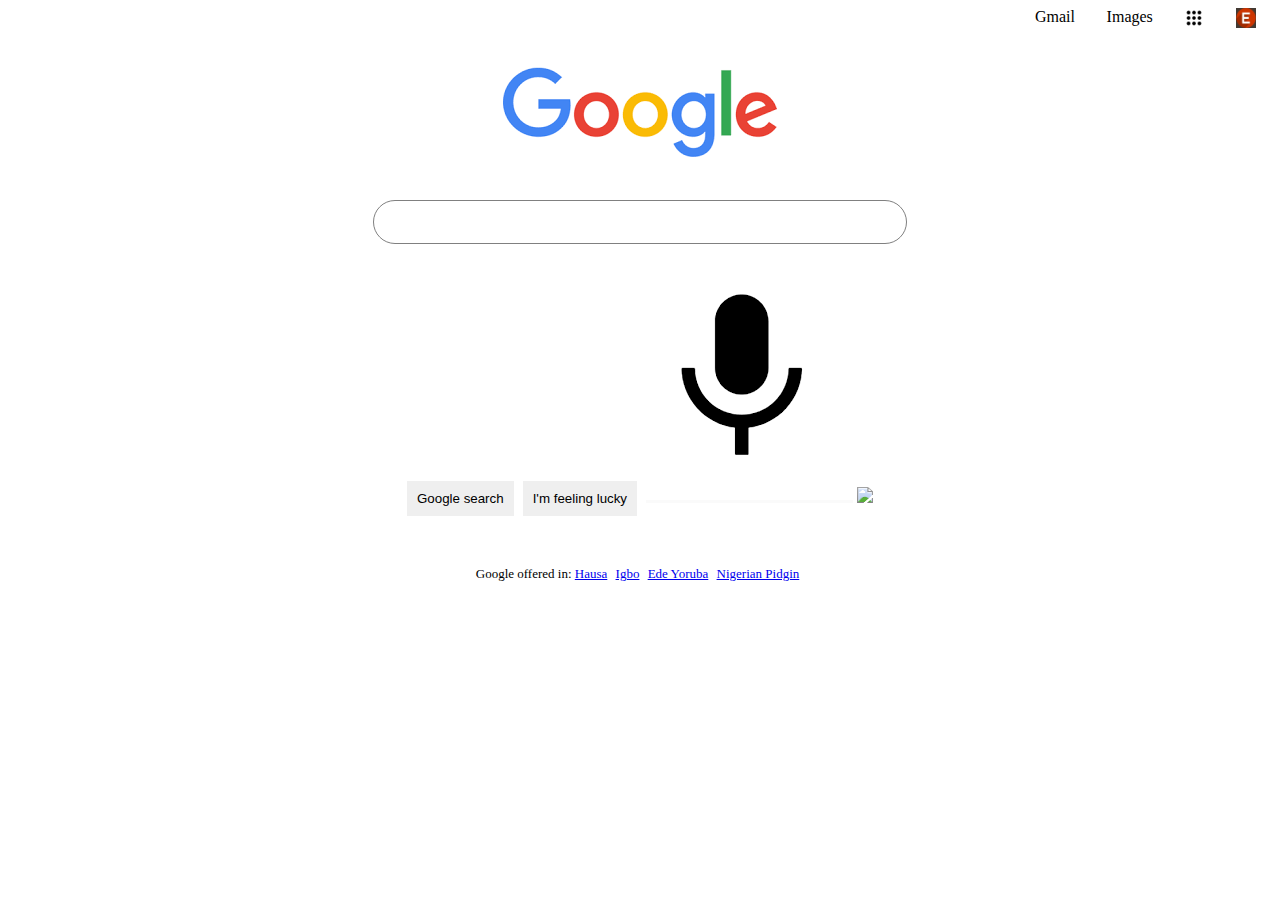
==== index.html @ 5f81bf3a "first commit" ====
<!DOCTYPE html>
<html lang="en">
  <head>
      <meta charset="UTF-8">
      <meta http-equiv="X-UA-Compatible" content="IE-edge">
      <meta name ="viewport" content="width=device-width, initial-scale=1.0">
      <title> GOOGLE Home Page</title>  
      <link rel="stylesheet" href ="style.css"/>        
  </head>  
  <body>
    <header>
      <nav>
        <a href="@gmail.com">Gmail</a>
        <a href="#">Images</a>
        <img src="google apps icon.png">
        <img src="E ICON.jpg">
      </nav>
    </header>

    <main>
      <img src="google image.png">
      <input type ="text" />
      <div class= "butnscontainer">
       <button> Google search</button>
        <button>I'm feeling lucky</button>
        <img src= "MICROPHONE ICON.png">
        <img src= "search icon png.html">
      <div class="lang">
        Google offered in: 
        <a href="#hausa">Hausa</a>
        <a href="#igbo">Igbo</a>
        <a href="#yor">Ede Yoruba</a>
        <a href="#pidgin">Nigerian Pidgin</a>
      </div>
    </main>


  </body>
</html>
---- style.css ----
nav {
    display: flex; 
    justify-content: space-around;
    width : 20%;
    margin-left: auto;
}
nav a{
    text-decoration: none;
    color:black;
} 
nav img {
    height: 20px; 
}
main {
    width: 50%;
    text-align: center;
    margin: auto;
}
 input{
     width: 80%;
    padding: 1em;
    border-radius: 30px ;
    border: 1px solid grey;
   
}
.butnscontainer {
height: 20px;
margin-top: 1em;
}
.butnscontainer button {
    padding: 10px;
    border: none;
    margin-right: 5px;
}
.lang {
    font-size: 13px;
    margin:50px;
}
.lang a {
    margin-right:5px;
}
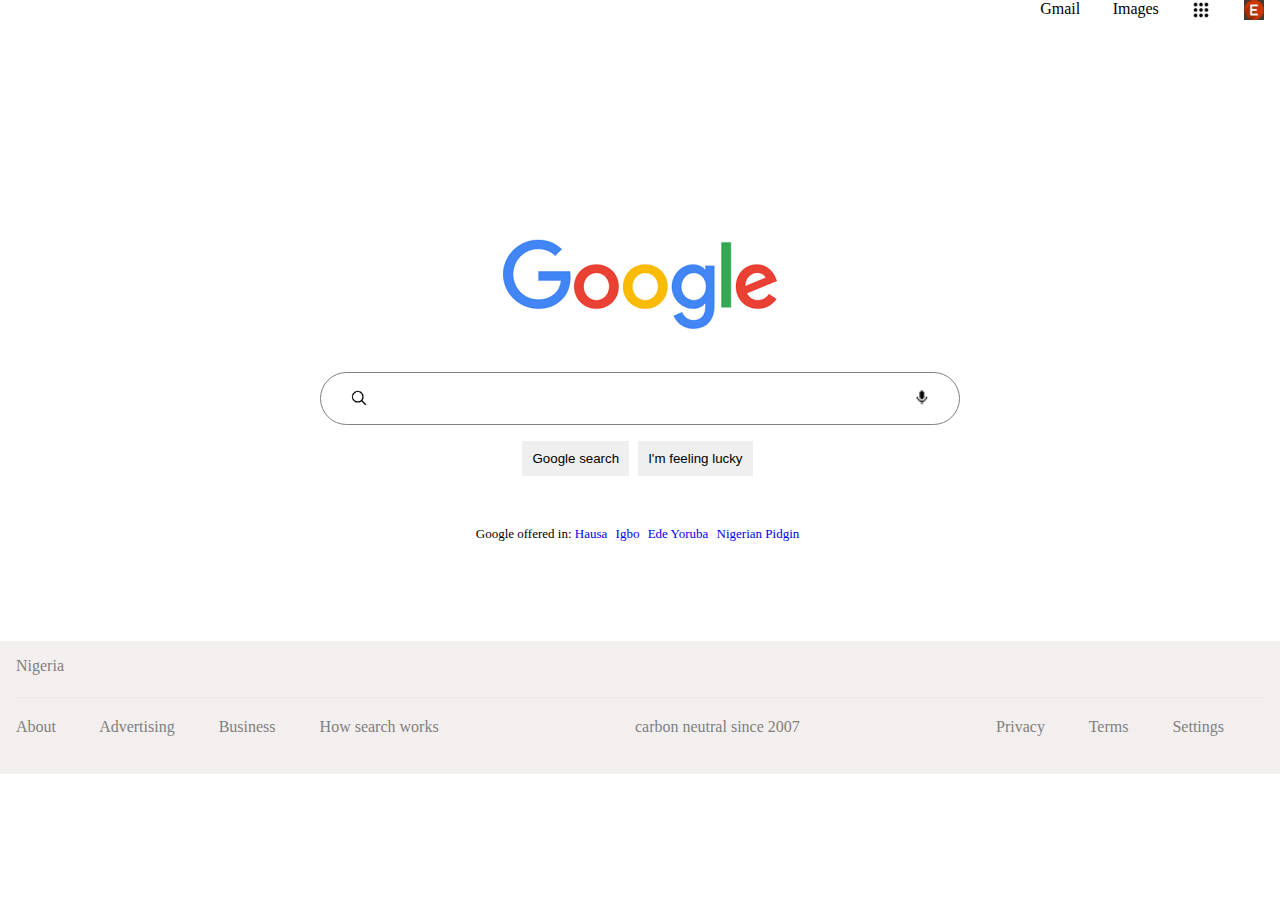
==== commit df80e4d8: "added changes" ====
--- a/index.html
+++ b/index.html
@@ -7,24 +7,24 @@
       <title> GOOGLE Home Page</title>  
       <link rel="stylesheet" href ="style.css"/>        
   </head>  
-  <body>
-    <header>
+  <body3>
       <nav>
         <a href="@gmail.com">Gmail</a>
         <a href="#">Images</a>
         <img src="google apps icon.png">
         <img src="E ICON.jpg">
       </nav>
-    </header>
-
     <main>
       <img src="google image.png">
-      <input type ="text" />
+      <div id= "searchbox">
+        <img src= "searchicon.png">
+       <input type ="text" />
+       <img src= "MICROPHONE ICON.png">
+      </div>
       <div class= "butnscontainer">
        <button> Google search</button>
         <button>I'm feeling lucky</button>
-        <img src= "MICROPHONE ICON.png">
-        <img src= "search icon png.html">
+       
       <div class="lang">
         Google offered in: 
         <a href="#hausa">Hausa</a>
@@ -33,6 +33,25 @@
         <a href="#pidgin">Nigerian Pidgin</a>
       </div>
     </main>
+    <footer>
+     <div id="country">
+       <a href="#"> Nigeria</a>
+      </div>
+      <div id= services>
+       <div id = "activities">
+         <a href="#">About</a>
+         <a href="#">Advertising</a> 
+         <a href="#">Business</a> 
+         <a href="#">How search works</a>
+       </div>
+       <div id= "carbon"><a>carbon neutral since 2007</a></div>
+       <div id= "term">  
+         <a href="#" >Privacy</a>
+         <a href="#">Terms</a> 
+         <a href="#">Settings</a> 
+       </div>
+      </div>
+    </footer>
 
 
   </body>
--- a/style.css
+++ b/style.css
@@ -1,41 +1,88 @@
+* {
+  padding: 0;
+  margin: 0;
+  outline: 0;
+}
+
 nav {
-    display: flex; 
-    justify-content: space-around;
-    width : 20%;
-    margin-left: auto;
+  display: flex;
+  justify-content: space-around;
+  width: 20%;
+  margin-left: auto;
 }
-nav a{
-    text-decoration: none;
-    color:black;
-} 
+nav a {
+  text-decoration: none;
+  color: black;
+}
 nav img {
-    height: 20px; 
+  height: 20px;
 }
 main {
-    width: 50%;
-    text-align: center;
-    margin: auto;
+  width: 50%;
+  text-align: center;
+  margin: 20vh auto;
 }
- input{
-     width: 80%;
-    padding: 1em;
-    border-radius: 30px ;
-    border: 1px solid grey;
-   
+
+#searchbox {
+  border-radius: 30px;
+  border: 1px solid grey;
+  margin: auto;
+}
+#searchbox img {
+  height: 20px;
+  margin-top: 15px;
+}
+
+input {
+  border: none;
+  width: 80%;
+  padding: 1em;
 }
 .butnscontainer {
-height: 20px;
-margin-top: 1em;
+  height: 20px;
+  margin-top: 1em;
 }
 .butnscontainer button {
-    padding: 10px;
-    border: none;
-    margin-right: 5px;
+  padding: 10px;
+  border: none;
+  margin-right: 5px;
 }
 .lang {
-    font-size: 13px;
-    margin:50px;
+  font-size: 13px;
+  margin: 50px;
 }
 .lang a {
-    margin-right:5px;
-}+  margin-right: 5px;
+  text-decoration: none;
+}
+a:hover {
+  text-decoration: underline;
+}
+footer {
+  background-color: rgb(243, 239, 239);
+  padding: 16px;
+  color: grey;
+}
+#country {
+  width: 100%;
+  border-bottom: 1px solid rgb(238, 233, 232);
+  height: 40px;
+}
+#services {
+  display: flex;
+  flex-direction: row;
+  justify-content: space-between;
+  width: 100%;
+  height: 40px;
+  padding-top: 20px;
+}
+#carbon {
+  align-self: "center";
+}
+#services a {
+  margin-right: 40px;
+}
+footer a {
+  text-decoration: none;
+  color: grey;
+}
